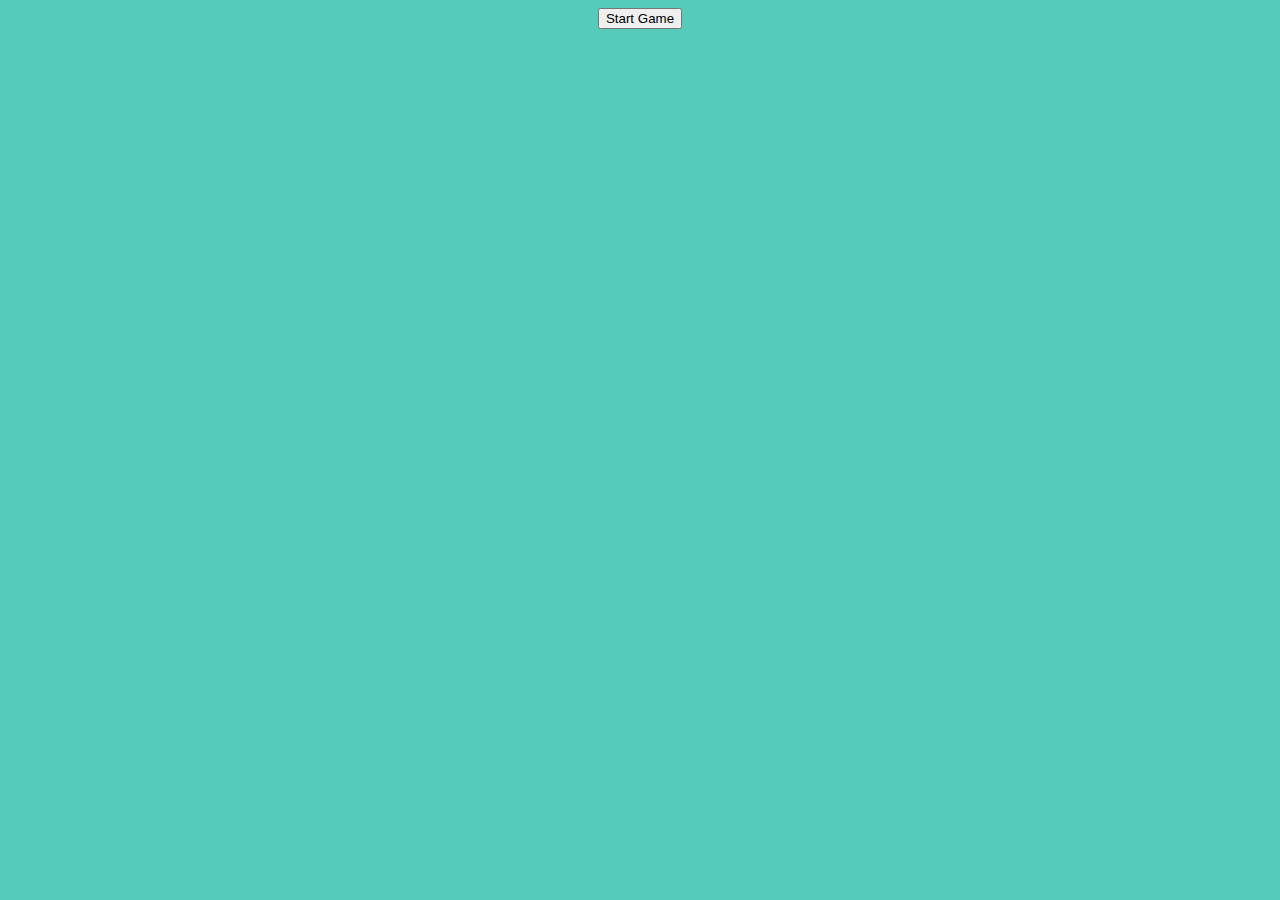
==== index.html @ 467d31b0 "Initial commit, basic framework" ====
<html>
  <head>
    <title>Tetris</title>
    <link rel="stylesheet" type="text/css" href="main.css">
  </head>
  <body>
    <div class="main-div" id="_main-div">
      <FORM METHOD="LINK" ACTION="maingame.html">
        <input type="submit" value="Start Game" onClick="GAME.initialize();"/>
      </FORM>
    </div>
  </body>
</html>
---- main.css ----
body {
  background-color: #55ccbb;
}

ul {
  list-style-type: none;
}

.main-div {
  text-align:center;
}

.disp {
  display: inline-block;
  vertical-align: top;
}
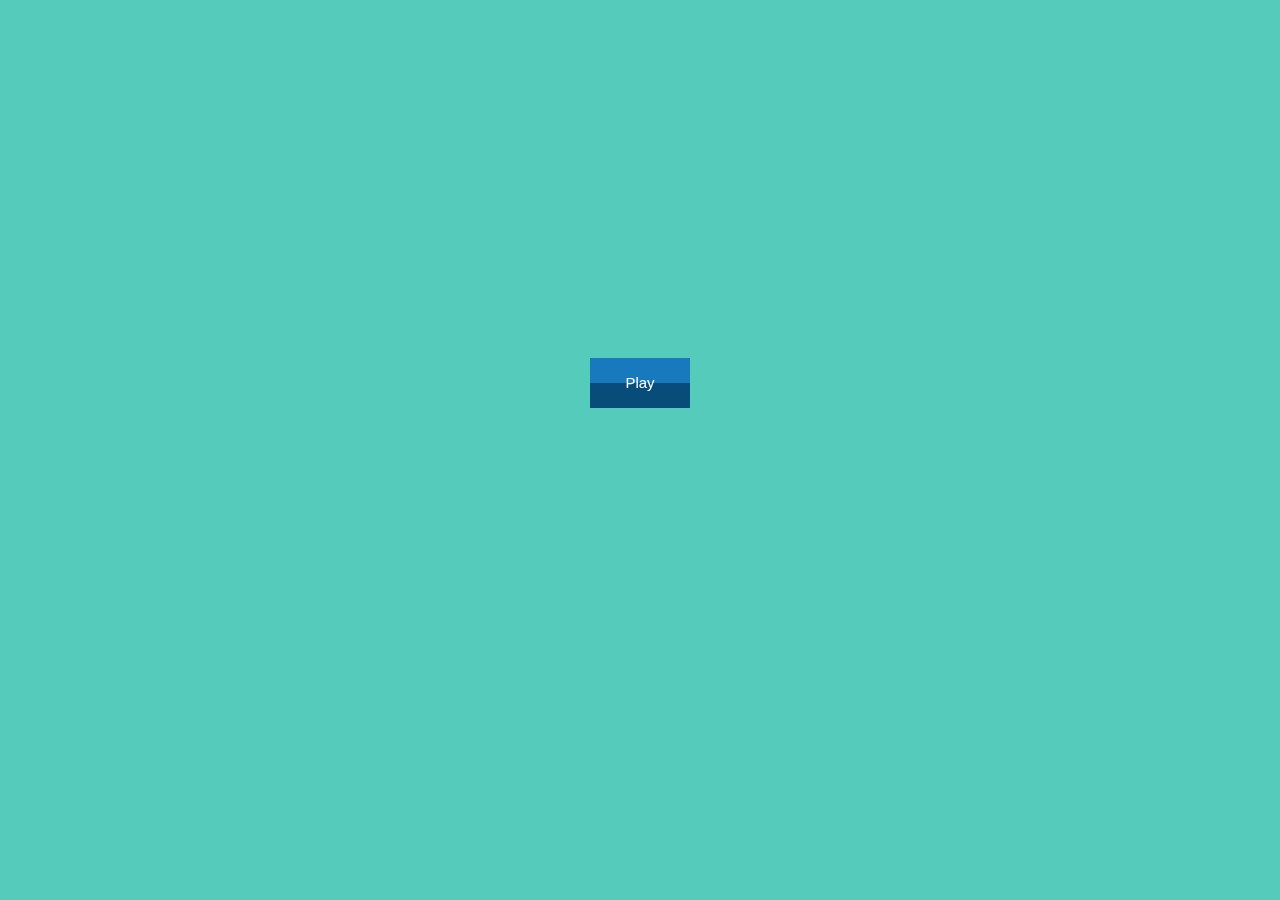
==== commit 99485bd9: "Imported sample UI code" ====
--- a/index.html
+++ b/index.html
@@ -1,13 +1,161 @@
 <html>
-  <head>
+
+<head>
     <title>Tetris</title>
     <link rel="stylesheet" type="text/css" href="main.css">
-  </head>
-  <body>
+</head>
+
+<body>
     <div class="main-div" id="_main-div">
-      <FORM METHOD="LINK" ACTION="maingame.html">
-        <input type="submit" value="Start Game" onClick="GAME.initialize();"/>
-      </FORM>
+        <canvas id="canvas-menu" width="750" height="750"></canvas>
+        <script>
+            // Derived from sample code taken from http://blog.sklambert.com/html5-game-tutorial-game-ui-canvas-vs-dom/
+
+            (function() {
+                var canvas = document.getElementById('canvas-menu');
+                var ctx = canvas.getContext('2d');
+                ctx.font = '15px sans-serif';
+
+                // mouse event variables
+                var mousePosition = {
+                    x: 0,
+                    y: 0
+                };
+                var mousePressed = false;
+
+                /**
+                 * Track the user's mouse position on mouse move.
+                 * @param {Event} event
+                 */
+                canvas.addEventListener('mousemove', function(event) {
+                    mousePosition.x = event.offsetX || event.layerX;
+                    mousePosition.y = event.offsetY || event.layerY;
+                });
+
+                /**
+                 * Track the user's clicks.
+                 * @param {Event} event
+                 */
+                canvas.addEventListener('mousedown', function(event) {
+                    mousePressed = true;
+                });
+                canvas.addEventListener('mouseup', function(event) {
+                    mousePressed = false;
+                });
+
+                /**
+                 * A button with hover and active states.
+                 * @param {integer} x     - X coordinate of the button.
+                 * @param {integer} y     - Y coordinate of the button.
+                 * @param {integer} w     - Width of the button.
+                 * @param {integer} h     - Height of the button.
+                 * @param {string}  text  - Text on the button.
+                 * @param {object}  colors - Default, hover, and active colors.
+                 *
+                 * @param {object} colors.default - Default colors.
+                 * @param {string} colors.default.top - Top default button color.
+                 * @param {string} colors.default.bottom - Bottom default button color.
+                 *
+                 * @param {object} colors.hover - Hover colors.
+                 * @param {string} colors.hover.top - Top hover button color.
+                 * @param {string} colors.hover.bottom - Bottom hover button color.
+                 *
+                 * @param {object} colors.active - Active colors.
+                 * @param {string} colors.active.top - Top active button color.
+                 * @param {string} colors.active.bottom - Bottom active button color.
+                 *
+                 * @param {function} clickCB - The funciton to call when the button is clicked.
+                 */
+                function Button(x, y, w, h, text, colors, clickCB) {
+                    this.x = x;
+                    this.y = y;
+                    this.width = w;
+                    this.height = h;
+                    this.colors = colors;
+                    this.text = text;
+
+                    this.state = 'default'; // current button state
+
+                    var isClicking = false;
+
+                    /**
+                     * Check to see if the user is hovering over or clicking on the button.
+                     */
+                    this.update = function() {
+                        // check for hover
+                        if (mousePosition.x >= this.x && mousePosition.x <= this.x + this.width &&
+                            mousePosition.y >= this.y && mousePosition.y <= this.y + this.height) {
+                            this.state = 'hover';
+
+                            // check for click
+                            if (mousePressed) {
+                                this.state = "active";
+                                isClicking = true;
+                            } else {
+                                if (isClicking) {
+                                    document.location.href = "maingame.html";
+                                }
+                                isClicking = false;
+                            }
+                        } else {
+                            this.state = 'default';
+                        }
+                    };
+
+                    /**
+                     * Draw the button.
+                     */
+                    this.draw = function() {
+                        ctx.save();
+
+                        var colors = this.colors[this.state];
+                        var halfH = this.height / 2;
+
+                        // button
+                        ctx.fillStyle = colors.top;
+                        ctx.fillRect(this.x, this.y, this.width, halfH);
+                        ctx.fillStyle = colors.bottom;
+                        ctx.fillRect(this.x, this.y + halfH, this.width, halfH);
+
+                        // text
+                        var size = ctx.measureText(this.text);
+                        var x = this.x + (this.width - size.width) / 2;
+                        var y = this.y + (this.height - 15) / 2 + 12;
+
+                        ctx.fillStyle = '#FFF';
+                        ctx.fillText(this.text, x, y);
+
+                        ctx.restore();
+                    };
+                }
+
+                var playButton = new Button(canvas.width / 2 - 50, canvas.height / 2 - 25, 100, 50, 'Play', {
+                    'default': {
+                        top: '#1879BD',
+                        bottom: '#084D79'
+                    },
+                    'hover': {
+                        top: '#678834',
+                        bottom: '#093905'
+                    },
+                    'active': {
+                        top: '#EB7723',
+                        bottom: '#A80000'
+                    }
+                }, function() {
+                    console.log('Button clicked');
+                });
+
+                function animate() {
+                    requestAnimationFrame(animate);
+                    playButton.update();
+                    playButton.draw();
+                }
+
+                requestAnimationFrame(animate);
+            })();
+        </script>
     </div>
-  </body>
+</body>
+
 </html>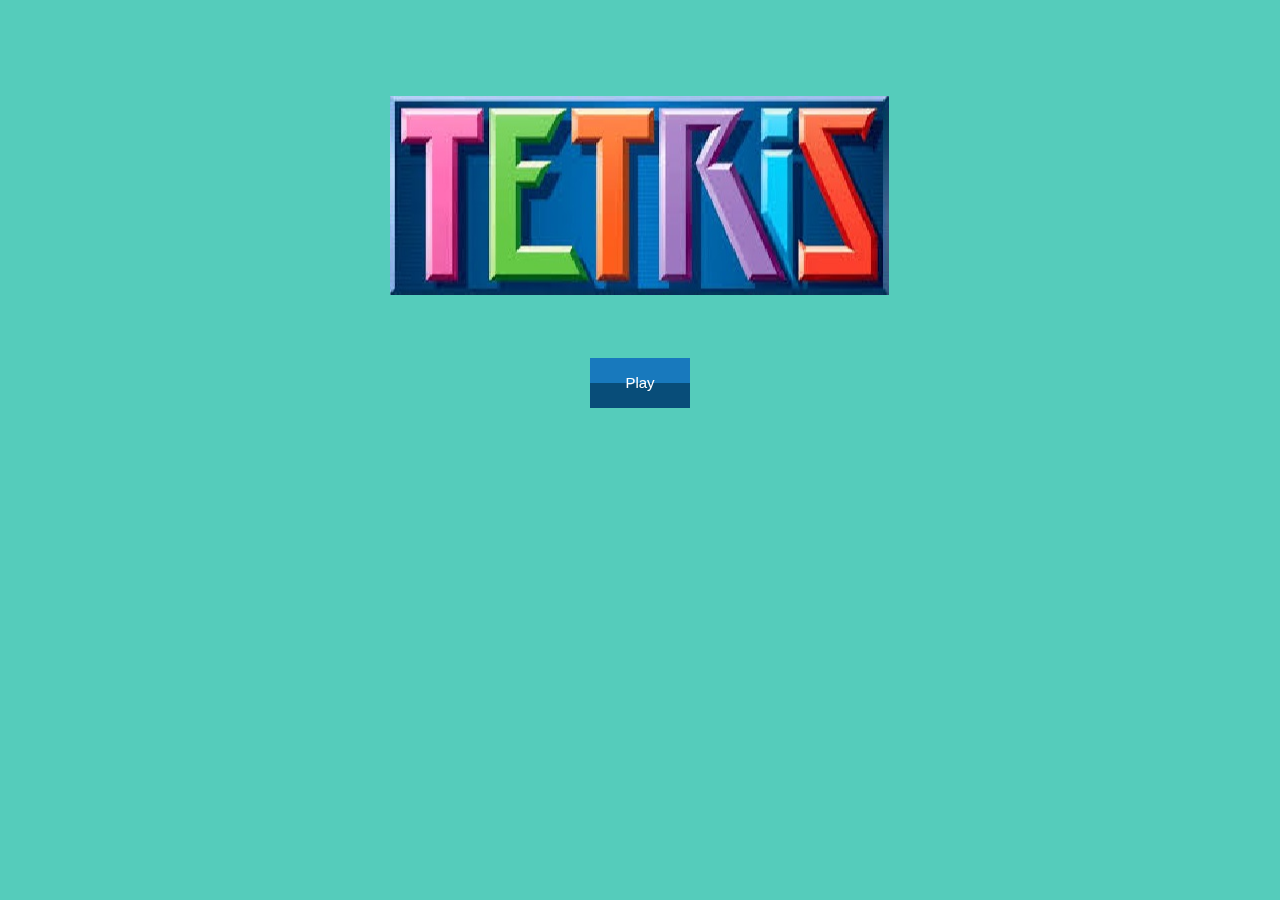
==== commit 6d0b0cd2: "tetris logo" ====
--- a/index.html
+++ b/index.html
@@ -11,9 +11,31 @@
         <script>
             // Derived from sample code taken from http://blog.sklambert.com/html5-game-tutorial-game-ui-canvas-vs-dom/
 
+            var canvas = document.getElementById('canvas-menu'),
+                ctx = canvas.getContext('2d');
+
+            window.onload = function() {
+                var logo = new Image();
+                logo.onload = function() {
+                    ctx.drawImage(logo, canvas.width / 2 - 250, canvas.height/4 - 100);
+                };
+                logo.src = "img/logo.jpg";
+            };
+
+            var all_colors = [{
+                        top: '#1879BD',
+                        bottom: '#084D79'
+                    },{
+                        top: '#678834',
+                        bottom: '#093905'
+                    },{
+                        top: '#EB7723',
+                        bottom: '#A80000'
+                    }];
+
+
             (function() {
-                var canvas = document.getElementById('canvas-menu');
-                var ctx = canvas.getContext('2d');
+
                 ctx.font = '15px sans-serif';
 
                 // mouse event variables
@@ -93,7 +115,7 @@
                                 isClicking = true;
                             } else {
                                 if (isClicking) {
-                                    document.location.href = "maingame.html";
+                                    clickCB();
                                 }
                                 isClicking = false;
                             }
@@ -130,20 +152,11 @@
                 }
 
                 var playButton = new Button(canvas.width / 2 - 50, canvas.height / 2 - 25, 100, 50, 'Play', {
-                    'default': {
-                        top: '#1879BD',
-                        bottom: '#084D79'
-                    },
-                    'hover': {
-                        top: '#678834',
-                        bottom: '#093905'
-                    },
-                    'active': {
-                        top: '#EB7723',
-                        bottom: '#A80000'
-                    }
+                    'default': all_colors[0],
+                    'hover': all_colors[1],
+                    'active': all_colors[2]
                 }, function() {
-                    console.log('Button clicked');
+                    document.location.href = "maingame.html";
                 });
 
                 function animate() {
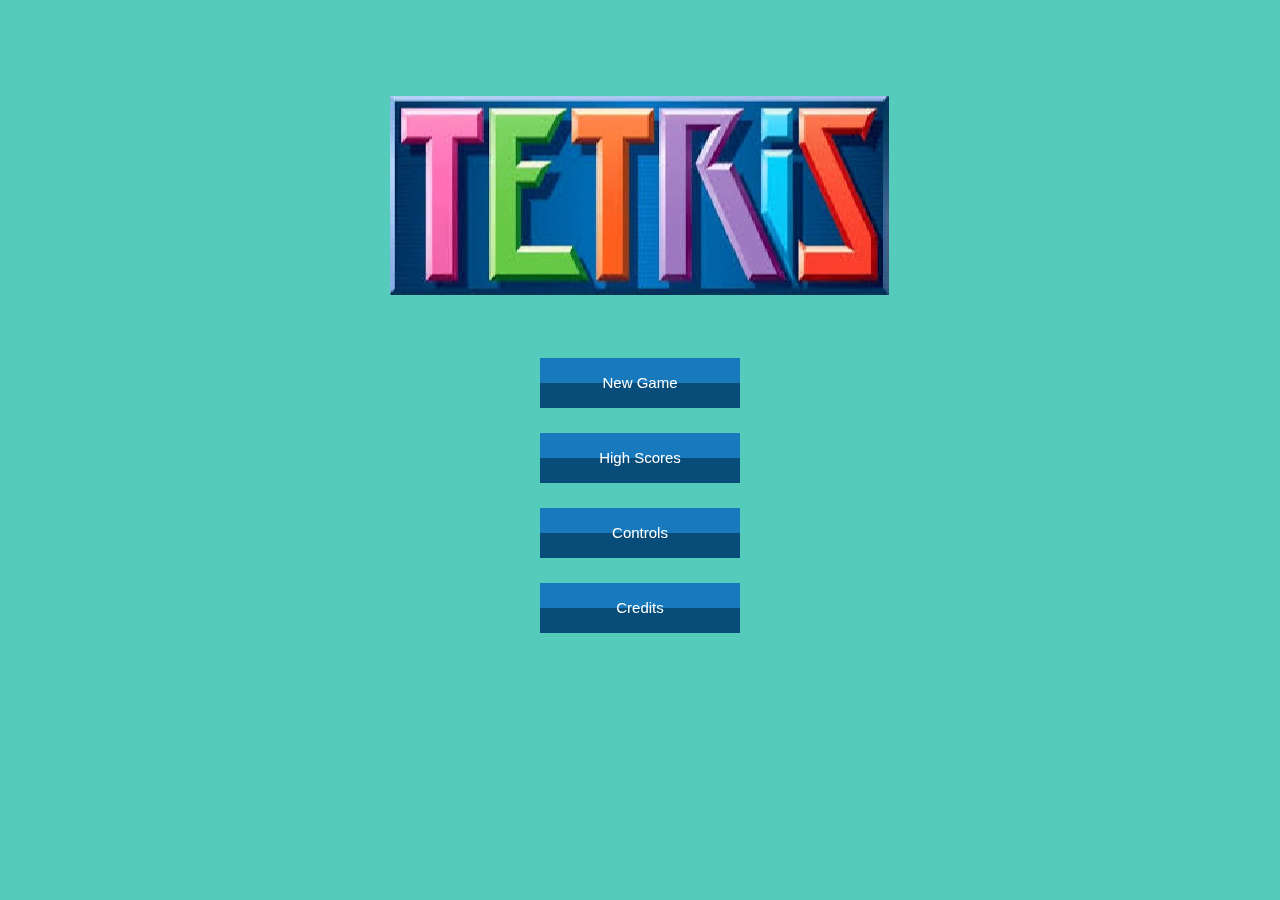
==== commit d56e6a8a: "High scores, controls, and credits buttons" ====
--- a/index.html
+++ b/index.html
@@ -17,21 +17,21 @@
             window.onload = function() {
                 var logo = new Image();
                 logo.onload = function() {
-                    ctx.drawImage(logo, canvas.width / 2 - 250, canvas.height/4 - 100);
+                    ctx.drawImage(logo, canvas.width / 2 - 250, canvas.height / 4 - 100);
                 };
                 logo.src = "img/logo.jpg";
             };
 
             var all_colors = [{
-                        top: '#1879BD',
-                        bottom: '#084D79'
-                    },{
-                        top: '#678834',
-                        bottom: '#093905'
-                    },{
-                        top: '#EB7723',
-                        bottom: '#A80000'
-                    }];
+                top: '#1879BD',
+                bottom: '#084D79'
+            }, {
+                top: '#678834',
+                bottom: '#093905'
+            }, {
+                top: '#EB7723',
+                bottom: '#A80000'
+            }];
 
 
             (function() {
@@ -86,9 +86,9 @@
                  * @param {string} colors.active.top - Top active button color.
                  * @param {string} colors.active.bottom - Bottom active button color.
                  *
-                 * @param {function} clickCB - The funciton to call when the button is clicked.
+                 * @param {function} action - The funciton to call when the button is clicked.
                  */
-                function Button(x, y, w, h, text, colors, clickCB) {
+                function Button(x, y, w, h, text, colors, action) {
                     this.x = x;
                     this.y = y;
                     this.width = w;
@@ -115,7 +115,7 @@
                                 isClicking = true;
                             } else {
                                 if (isClicking) {
-                                    clickCB();
+                                    action();
                                 }
                                 isClicking = false;
                             }
@@ -151,18 +151,45 @@
                     };
                 }
 
-                var playButton = new Button(canvas.width / 2 - 50, canvas.height / 2 - 25, 100, 50, 'Play', {
+                var bw = 200,
+                    bh = 50;
+
+                var default_colors = {
                     'default': all_colors[0],
                     'hover': all_colors[1],
                     'active': all_colors[2]
-                }, function() {
-                    document.location.href = "maingame.html";
-                });
+                };
+
+                var playButton = new Button(canvas.width / 2 - bw / 2, canvas.height / 2 - 25, bw, 50, 'New Game', default_colors,
+                        function() {
+                            document.location.href = "maingame.html";
+                        }),
+                    hsButton = new Button(canvas.width / 2 - bw / 2, canvas.height / 2 + 50, bw, 50, 'High Scores', default_colors,
+                        function() {
+                            //todo
+                        }),
+                    controlsButton = new Button(canvas.width / 2 - bw / 2, canvas.height / 2 + 125, bw, 50, 'Controls', default_colors,
+                        function() {
+                            //todo
+                        }),
+                    credButton = new Button(canvas.width / 2 - bw / 2, canvas.height / 2 + 200, bw, 50, 'Credits', default_colors,
+                        function() {
+                            //todo
+                        });
 
                 function animate() {
                     requestAnimationFrame(animate);
                     playButton.update();
                     playButton.draw();
+
+                    hsButton.update();
+                    hsButton.draw();
+
+                    controlsButton.update();
+                    controlsButton.draw();
+
+                    credButton.update();
+                    credButton.draw();
                 }
 
                 requestAnimationFrame(animate);
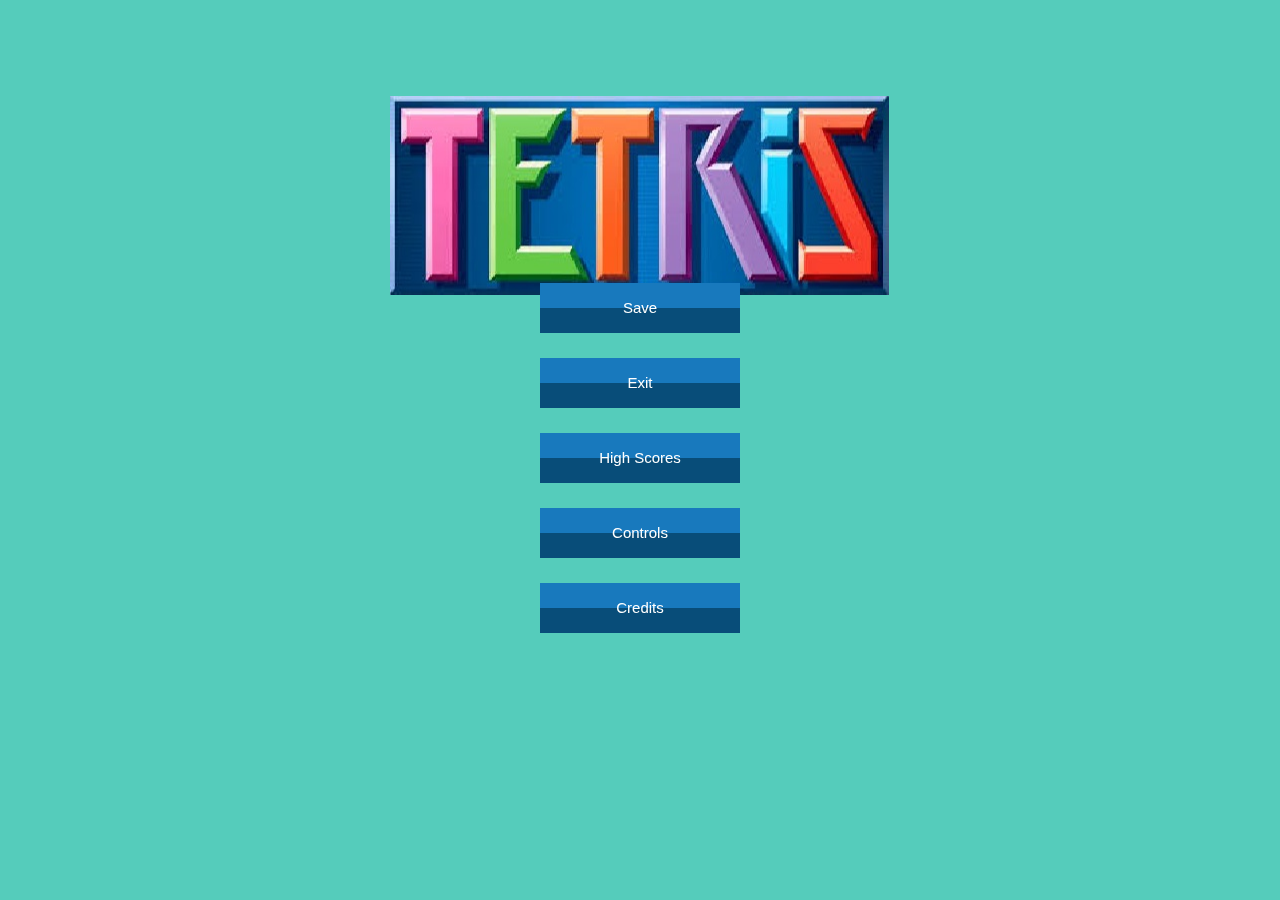
==== commit c9bce058: "Begin controls" ====
--- a/index.html
+++ b/index.html
@@ -2,199 +2,14 @@
 
 <head>
     <title>Tetris</title>
-    <link rel="stylesheet" type="text/css" href="main.css">
+    <link rel="stylesheet" type="text/css" href="style/main.css">
 </head>
 
 <body>
     <div class="main-div" id="_main-div">
         <canvas id="canvas-menu" width="750" height="750"></canvas>
-        <script>
-            // Derived from sample code taken from http://blog.sklambert.com/html5-game-tutorial-game-ui-canvas-vs-dom/
-
-            var canvas = document.getElementById('canvas-menu'),
-                ctx = canvas.getContext('2d');
-
-            window.onload = function() {
-                var logo = new Image();
-                logo.onload = function() {
-                    ctx.drawImage(logo, canvas.width / 2 - 250, canvas.height / 4 - 100);
-                };
-                logo.src = "img/logo.jpg";
-            };
-
-            var all_colors = [{
-                top: '#1879BD',
-                bottom: '#084D79'
-            }, {
-                top: '#678834',
-                bottom: '#093905'
-            }, {
-                top: '#EB7723',
-                bottom: '#A80000'
-            }];
-
-
-            (function() {
-
-                ctx.font = '15px sans-serif';
-
-                // mouse event variables
-                var mousePosition = {
-                    x: 0,
-                    y: 0
-                };
-                var mousePressed = false;
-
-                /**
-                 * Track the user's mouse position on mouse move.
-                 * @param {Event} event
-                 */
-                canvas.addEventListener('mousemove', function(event) {
-                    mousePosition.x = event.offsetX || event.layerX;
-                    mousePosition.y = event.offsetY || event.layerY;
-                });
-
-                /**
-                 * Track the user's clicks.
-                 * @param {Event} event
-                 */
-                canvas.addEventListener('mousedown', function(event) {
-                    mousePressed = true;
-                });
-                canvas.addEventListener('mouseup', function(event) {
-                    mousePressed = false;
-                });
-
-                /**
-                 * A button with hover and active states.
-                 * @param {integer} x     - X coordinate of the button.
-                 * @param {integer} y     - Y coordinate of the button.
-                 * @param {integer} w     - Width of the button.
-                 * @param {integer} h     - Height of the button.
-                 * @param {string}  text  - Text on the button.
-                 * @param {object}  colors - Default, hover, and active colors.
-                 *
-                 * @param {object} colors.default - Default colors.
-                 * @param {string} colors.default.top - Top default button color.
-                 * @param {string} colors.default.bottom - Bottom default button color.
-                 *
-                 * @param {object} colors.hover - Hover colors.
-                 * @param {string} colors.hover.top - Top hover button color.
-                 * @param {string} colors.hover.bottom - Bottom hover button color.
-                 *
-                 * @param {object} colors.active - Active colors.
-                 * @param {string} colors.active.top - Top active button color.
-                 * @param {string} colors.active.bottom - Bottom active button color.
-                 *
-                 * @param {function} action - The funciton to call when the button is clicked.
-                 */
-                function Button(x, y, w, h, text, colors, action) {
-                    this.x = x;
-                    this.y = y;
-                    this.width = w;
-                    this.height = h;
-                    this.colors = colors;
-                    this.text = text;
-
-                    this.state = 'default'; // current button state
-
-                    var isClicking = false;
-
-                    /**
-                     * Check to see if the user is hovering over or clicking on the button.
-                     */
-                    this.update = function() {
-                        // check for hover
-                        if (mousePosition.x >= this.x && mousePosition.x <= this.x + this.width &&
-                            mousePosition.y >= this.y && mousePosition.y <= this.y + this.height) {
-                            this.state = 'hover';
-
-                            // check for click
-                            if (mousePressed) {
-                                this.state = "active";
-                                isClicking = true;
-                            } else {
-                                if (isClicking) {
-                                    action();
-                                }
-                                isClicking = false;
-                            }
-                        } else {
-                            this.state = 'default';
-                        }
-                    };
-
-                    /**
-                     * Draw the button.
-                     */
-                    this.draw = function() {
-                        ctx.save();
-
-                        var colors = this.colors[this.state];
-                        var halfH = this.height / 2;
-
-                        // button
-                        ctx.fillStyle = colors.top;
-                        ctx.fillRect(this.x, this.y, this.width, halfH);
-                        ctx.fillStyle = colors.bottom;
-                        ctx.fillRect(this.x, this.y + halfH, this.width, halfH);
-
-                        // text
-                        var size = ctx.measureText(this.text);
-                        var x = this.x + (this.width - size.width) / 2;
-                        var y = this.y + (this.height - 15) / 2 + 12;
-
-                        ctx.fillStyle = '#FFF';
-                        ctx.fillText(this.text, x, y);
-
-                        ctx.restore();
-                    };
-                }
-
-                var bw = 200,
-                    bh = 50;
-
-                var default_colors = {
-                    'default': all_colors[0],
-                    'hover': all_colors[1],
-                    'active': all_colors[2]
-                };
-
-                var playButton = new Button(canvas.width / 2 - bw / 2, canvas.height / 2 - 25, bw, 50, 'New Game', default_colors,
-                        function() {
-                            document.location.href = "maingame.html";
-                        }),
-                    hsButton = new Button(canvas.width / 2 - bw / 2, canvas.height / 2 + 50, bw, 50, 'High Scores', default_colors,
-                        function() {
-                            //todo
-                        }),
-                    controlsButton = new Button(canvas.width / 2 - bw / 2, canvas.height / 2 + 125, bw, 50, 'Controls', default_colors,
-                        function() {
-                            //todo
-                        }),
-                    credButton = new Button(canvas.width / 2 - bw / 2, canvas.height / 2 + 200, bw, 50, 'Credits', default_colors,
-                        function() {
-                            //todo
-                        });
-
-                function animate() {
-                    requestAnimationFrame(animate);
-                    playButton.update();
-                    playButton.draw();
-
-                    hsButton.update();
-                    hsButton.draw();
-
-                    controlsButton.update();
-                    controlsButton.draw();
-
-                    credButton.update();
-                    credButton.draw();
-                }
-
-                requestAnimationFrame(animate);
-            })();
-        </script>
+        <script src="scripts/splash.js"></script>
+        <script src="scripts/controls.js"></script>
     </div>
 </body>
 
--- a/style/main.css
+++ b/style/main.css
@@ -0,0 +1,16 @@
+body {
+  background-color: #55ccbb;
+}
+
+ul {
+  list-style-type: none;
+}
+
+.main-div {
+  text-align:center;
+}
+
+.disp {
+  display: inline-block;
+  vertical-align: top;
+}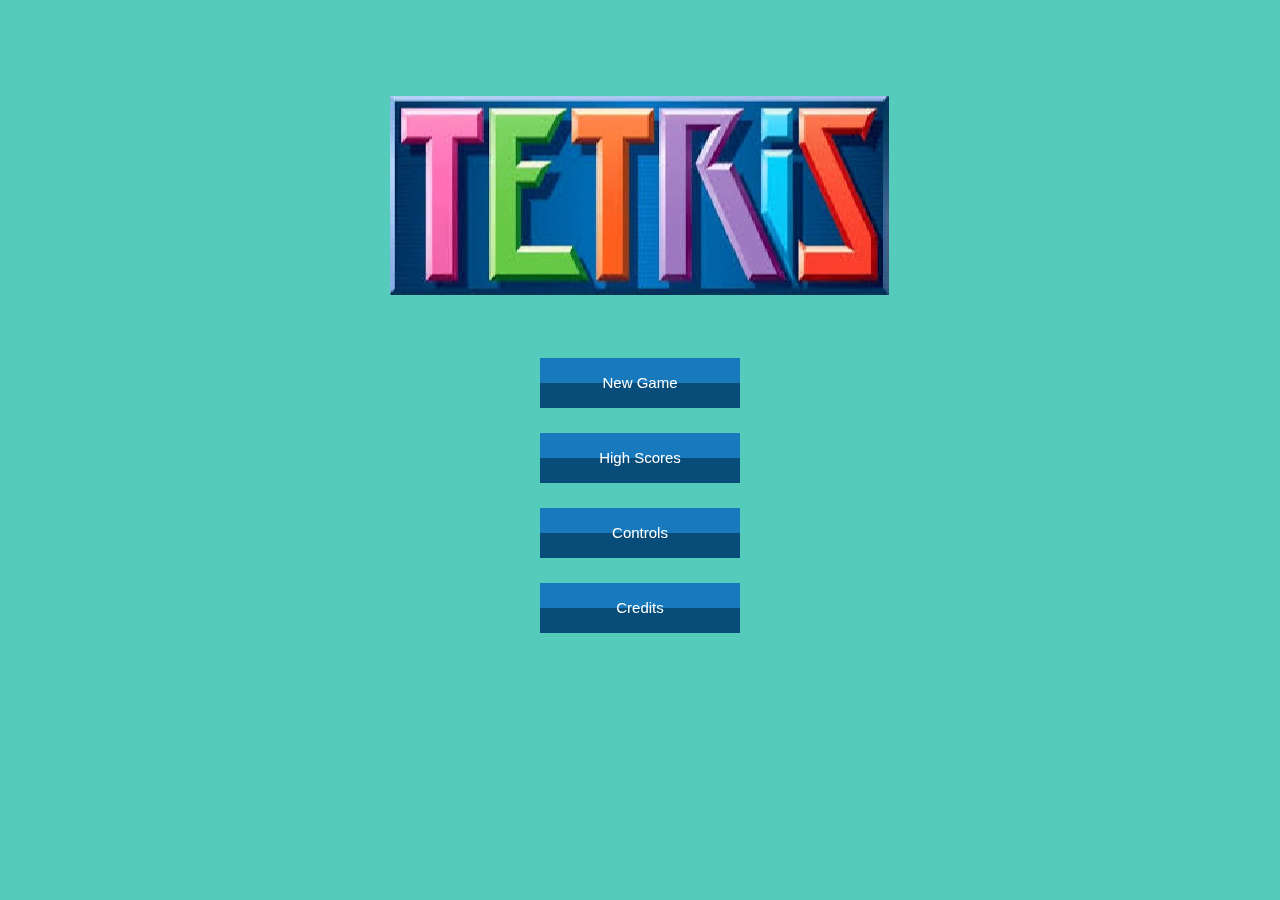
==== commit 0346a26f: "Pending block" ====
--- a/index.html
+++ b/index.html
@@ -9,7 +9,6 @@
     <div class="main-div" id="_main-div">
         <canvas id="canvas-menu" width="750" height="750"></canvas>
         <script src="scripts/splash.js"></script>
-        <script src="scripts/controls.js"></script>
     </div>
 </body>
 
